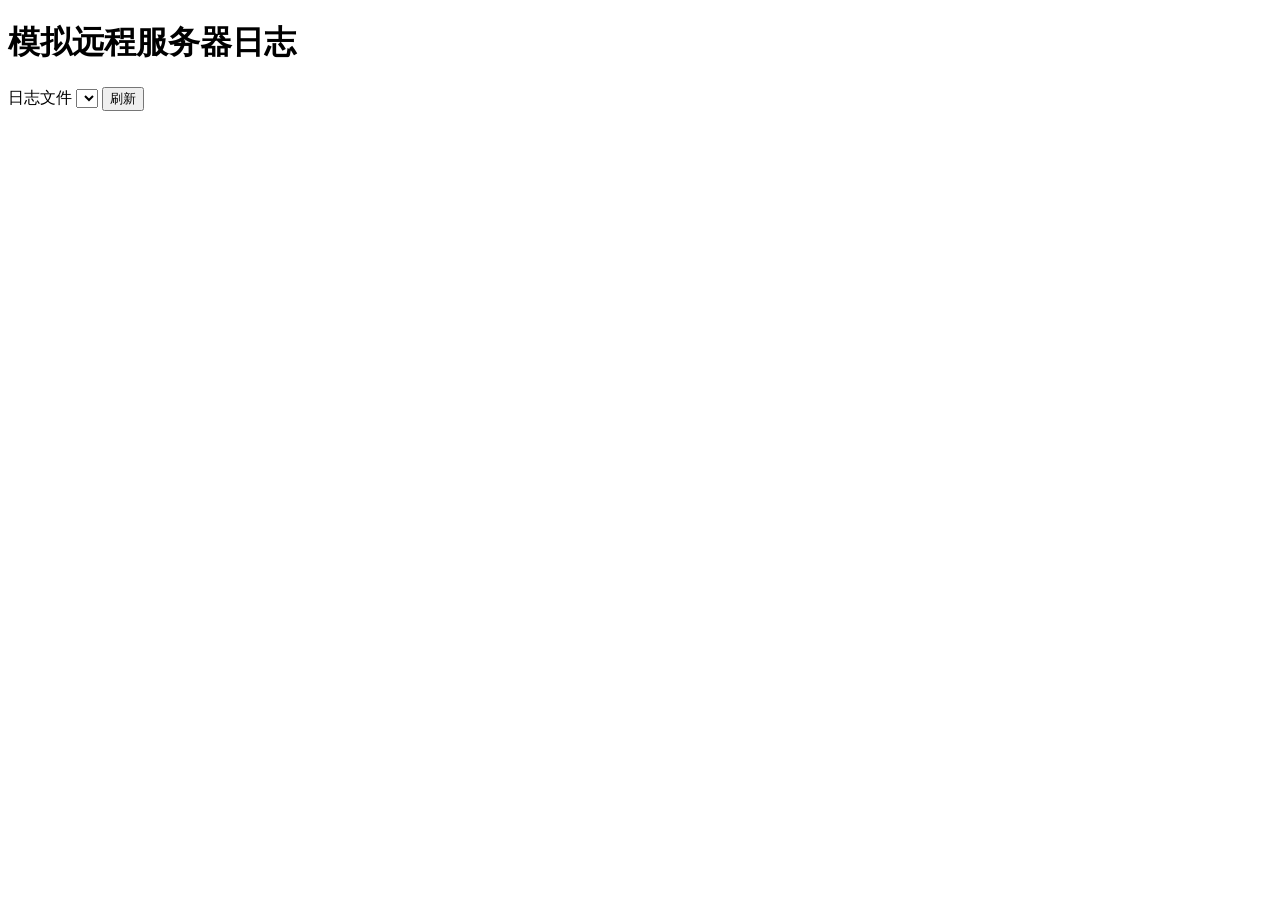
==== frontend/index.html @ e760dfb8 "Add log viewer: Flask API, static frontend, OpenAPI docs, and run.bat Made-with: Cursor" ====
<!DOCTYPE html>
<html lang="zh-CN">
<head>
  <meta charset="UTF-8" />
  <meta name="viewport" content="width=device-width, initial-scale=1.0" />
  <title>远程服务器日志</title>
  <link rel="stylesheet" href="/assets/style.css" />
</head>
<body>
  <header class="header">
    <h1>模拟远程服务器日志</h1>
    <div class="toolbar">
      <label class="file-label" for="log-select">日志文件</label>
      <select id="log-select" aria-label="选择日志文件"></select>
      <button type="button" id="btn-refresh" class="btn">刷新</button>
    </div>
  </header>
  <main class="main">
    <p id="status" class="status" role="status"></p>
    <pre id="log-view" class="log-view" aria-live="polite"></pre>
  </main>
  <script src="/assets/app.js"></script>
</body>
</html>
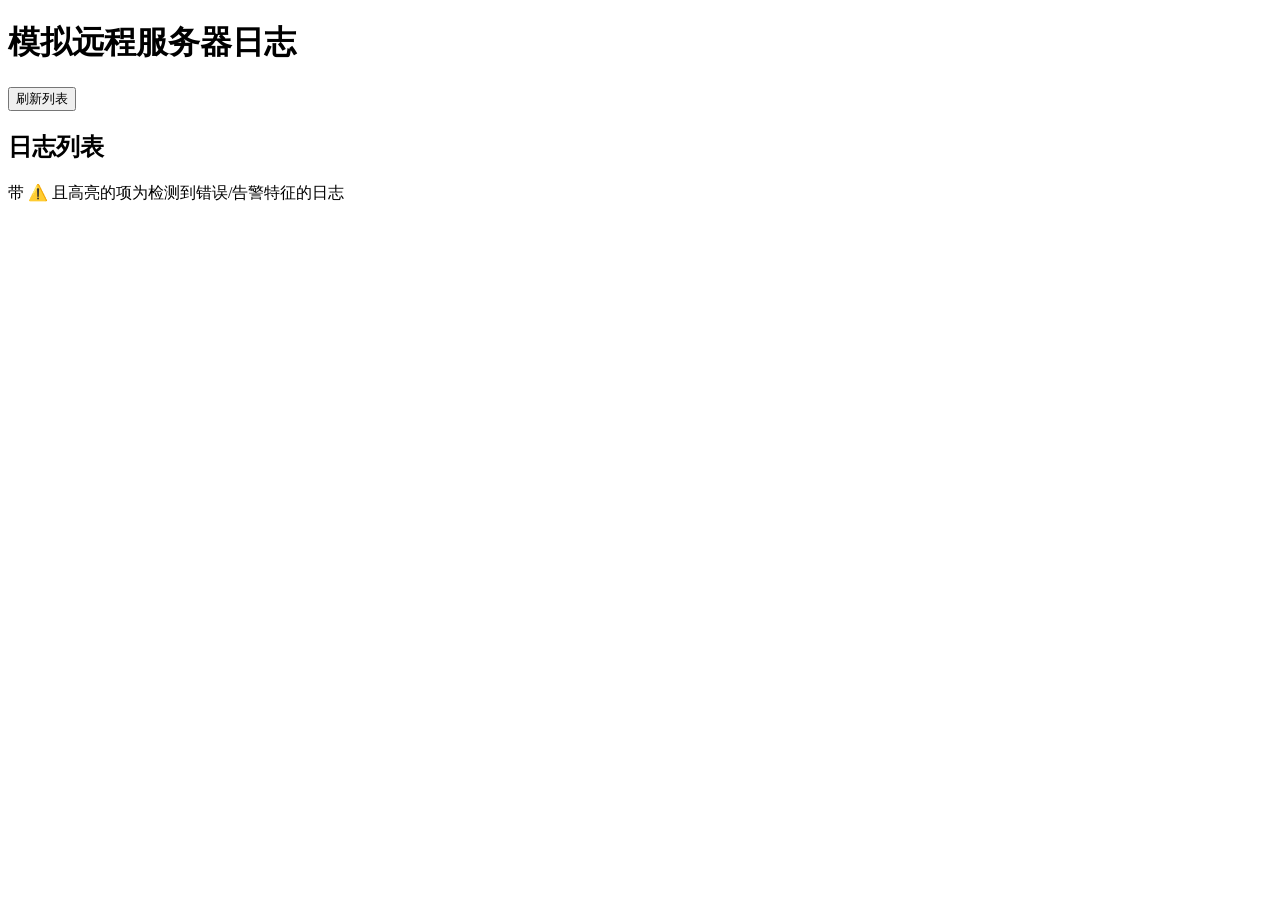
==== commit 16c68a6e: "feat: 日志列表 UI 与异常扫描高亮 - 左侧可点击列表替代下拉框，响应式两栏布局 - /api/logs 返回 has_issue（扫描文件头部关键字），有问题项优先排序 - 异常项使用 ⚠️" ====
--- a/frontend/index.html
+++ b/frontend/index.html
@@ -9,16 +9,21 @@
 <body>
   <header class="header">
     <h1>模拟远程服务器日志</h1>
-    <div class="toolbar">
-      <label class="file-label" for="log-select">日志文件</label>
-      <select id="log-select" aria-label="选择日志文件"></select>
-      <button type="button" id="btn-refresh" class="btn">刷新</button>
-    </div>
+    <button type="button" id="btn-refresh" class="btn">刷新列表</button>
   </header>
-  <main class="main">
-    <p id="status" class="status" role="status"></p>
-    <pre id="log-view" class="log-view" aria-live="polite"></pre>
-  </main>
+  <div class="layout">
+    <aside class="sidebar" aria-label="日志文件列表">
+      <h2 class="sidebar__title">日志列表</h2>
+      <p class="sidebar__hint">带 ⚠️ 且高亮的项为检测到错误/告警特征的日志</p>
+      <nav class="log-nav">
+        <ul id="log-list" class="log-list" aria-label="选择要查看的日志"></ul>
+      </nav>
+    </aside>
+    <main class="main">
+      <p id="status" class="status" role="status"></p>
+      <pre id="log-view" class="log-view" aria-live="polite"></pre>
+    </main>
+  </div>
   <script src="/assets/app.js"></script>
 </body>
 </html>
